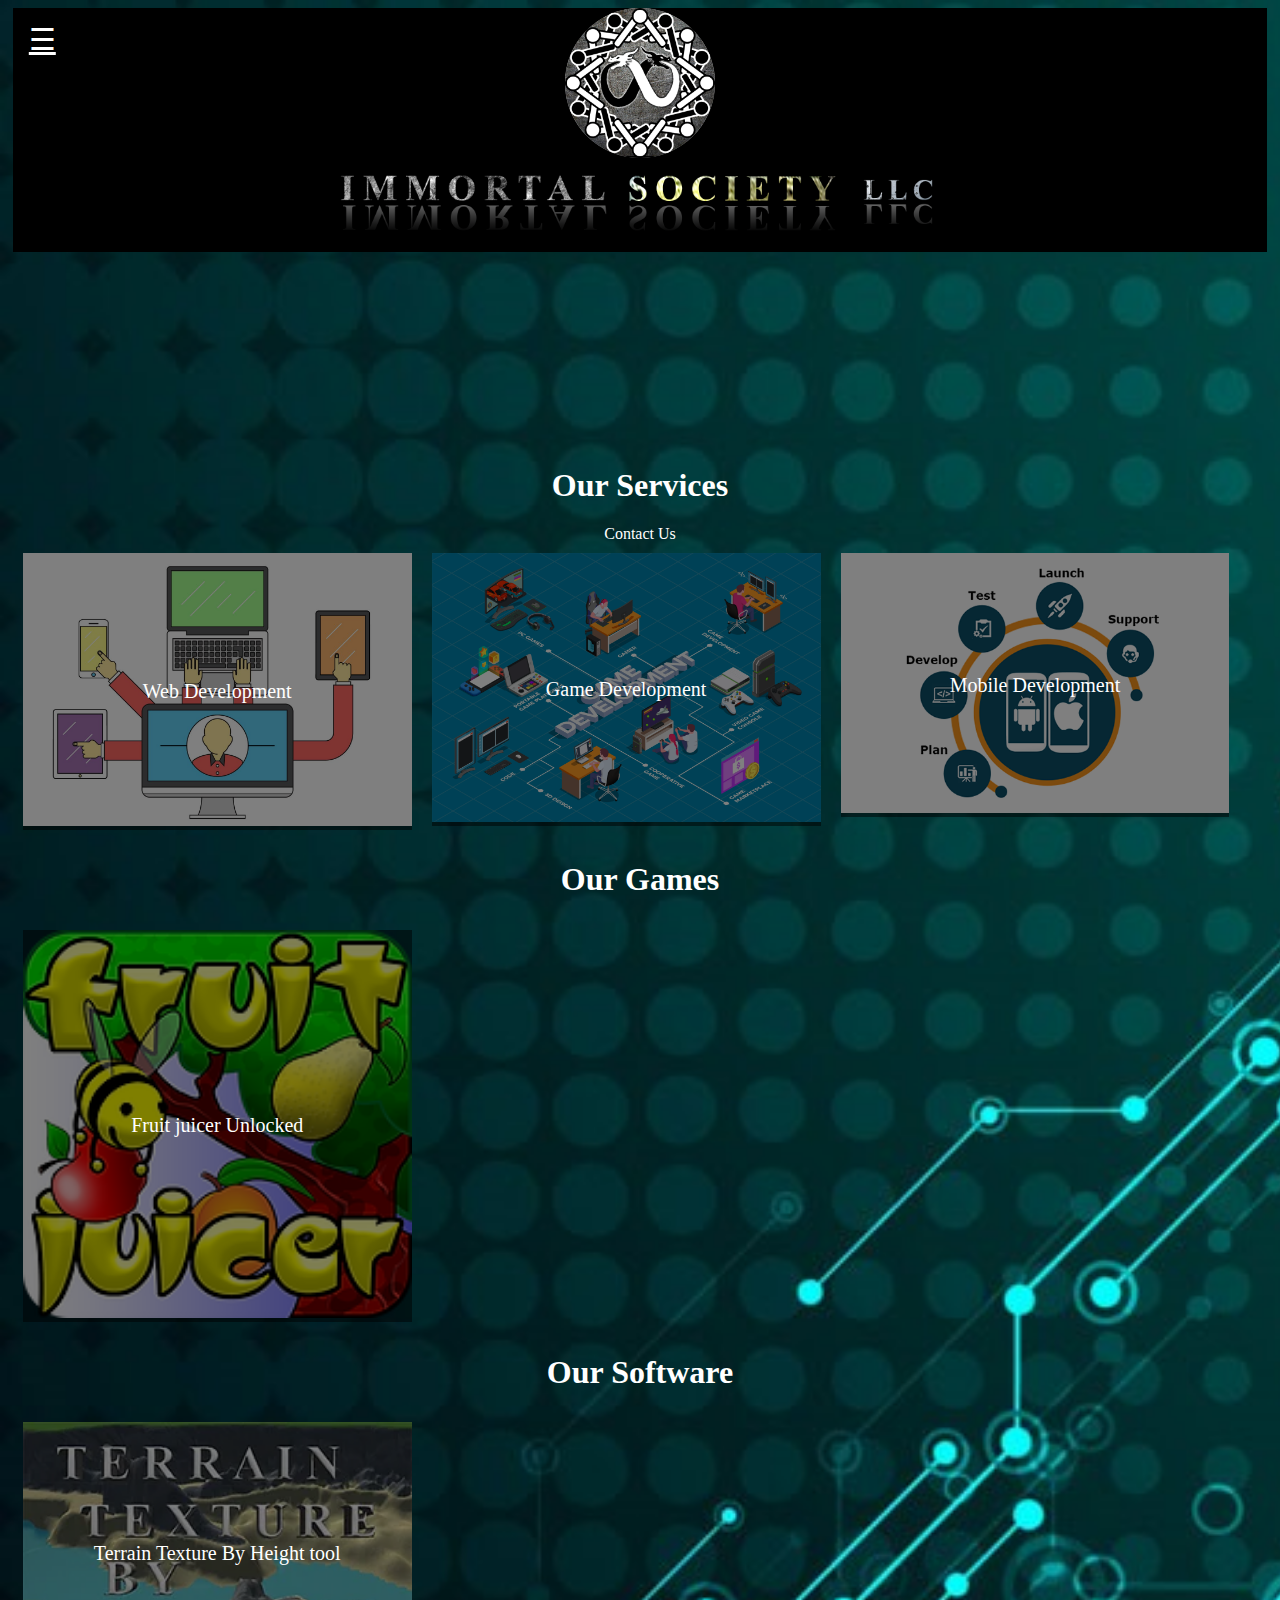
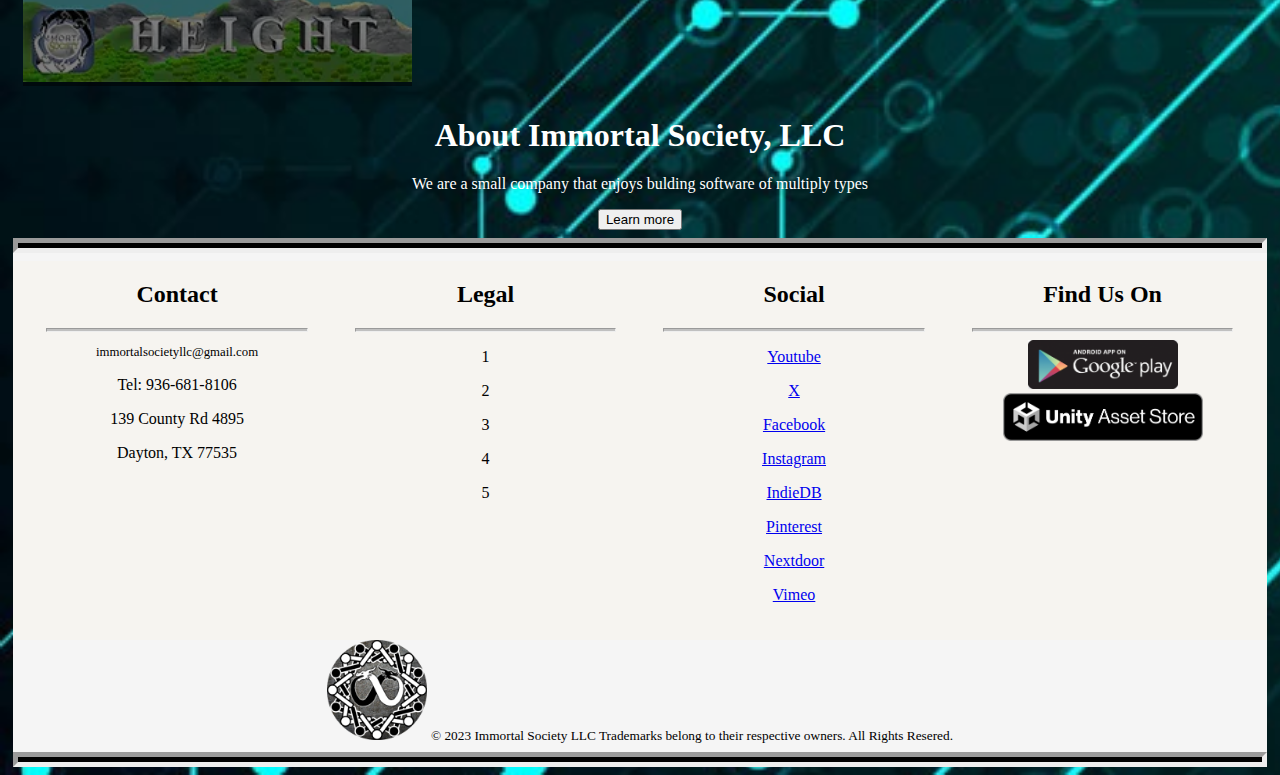
==== index.html @ 019c7b4b "core website" ====
<!doctype html>
<html>
<head>
<meta charset="utf-8">
<title>Home</title>
	
	<style>
		body{
			padding: 0% 1% 0% 1%;
			background-image: url(Images/4677.jpg);
			background-size: cover;
			color: white;
		}
		#page{
			text-align: center;
		}

		#page a{
			
			text-align: center;
			color: inherit;
		}
		#page .column img{
			width: 100%;
			background-color: transparent;
		}
		#page .row:after {
			content:"";
			display: table;
			clear: both;
		}
		#page .column {
			float: left;
			width: 100%;
			margin: 10px;
			position: relative;
  			text-align: center;
  			color: white;
			display: block;

		}
		#page .column .centered {
			position: absolute; 
			bottom: 0; 
			background: rgb(0, 0, 0);
			background: rgba(0, 0, 0, 0.5); /* Black see-through */
			color: #f1f1f1; 
			width: 100%;
			height: 100%;
			transition: .5s ease;
			opacity:1;
			color: white;
			font-size: 20px;
			display: flex;
  			align-items: center; /** Y-axis align **/
  			justify-content: center; /** X-axis align **/
		}
		#page .column .centered div{
			
			vertical-align: middle;
		}
		#page .column:hover .centered {
 		 opacity: 0;
		}
		#page .column:hover img
		{
			transition-duration: .25s;
 			transition-delay: 0.1s;
			width: 101%;
		}
		#page video{
			padding: 20px 0px;
		}
		@media (min-width: 768px){
			body{
				max-width:1920px;
			}
			#page .column {
				width: 47%;
			}
		}
		@media (min-width: 1024px){
			body{
				
				margin-left: auto;
				margin-right: auto;
			}
			#page .column {
				width: 31%;
			}
			
		}
	</style>
<script src="https://ajax.googleapis.com/ajax/libs/jquery/3.6.4/jquery.min.js"></script>
<script src="JavaScripts/loadHeaderFooter.js"></script>
</head>

<body>

	<div id ="header"></div>
	<div id="page">
		<video width="95%"  autoplay loop>
			<source src="Images/Icon animation.mp4" type="video/mp4">
			Your browser does not support the video tag.
		  </video>
		<h1>Our Services</h1>
		<a>Contact Us</a>
		<div class="row">
			<div class="column">
				<a href="#webdev"><img src="Images/6312072116929169f0da0532_office-vector-illustration.jpg" alt="Web development service page">
					<div class="centered">Web Development</div>
				</a>
			</div>
			<div class="column">
				<a href="#gamedev"><img src="Images/shutterstock_1209178567_17fafc5540.png" alt="Game development service page">
					<div class="centered">Game Development</div>
				</a>
			</div>
			<div class="column">
				<a href="#mobiledev"><img src="Images/131612762528484192_2_mobile_development_banner_59c98d40e8.png" alt="Mobile development service page">
					<div class="centered">Mobile Development</div>
				</a>
			</div>
		</div>
		<h1>Our Games</h1>
		<div class="row">
			<div class="column">
				<a href="#fruitjuicergame"><img src="Images/FruitJuicer_Icon.png" alt="fruit juicer unlocked page">
					<div class="centered">Fruit juicer Unlocked</div>
				</a>
			</div>
		</div>
		<h1>Our Software</h1>
		<div class="row">
			<div class="column">
				<a href="#TTHTAsset"><img src="Images/TerrainTextureByHeightToolLogoCard.png" alt="TTHT page">
					<div class="centered">Terrain Texture By Height tool</div>
				</a>
			</div>
		</div>


		<h1>About Immortal Society, LLC </h1>
		<p>We are a small company that enjoys bulding software of multiply types</p>
		<button type="button">Learn more</button>
	</div>
	

	
	<div id="footer"></div>

</body>
</html>
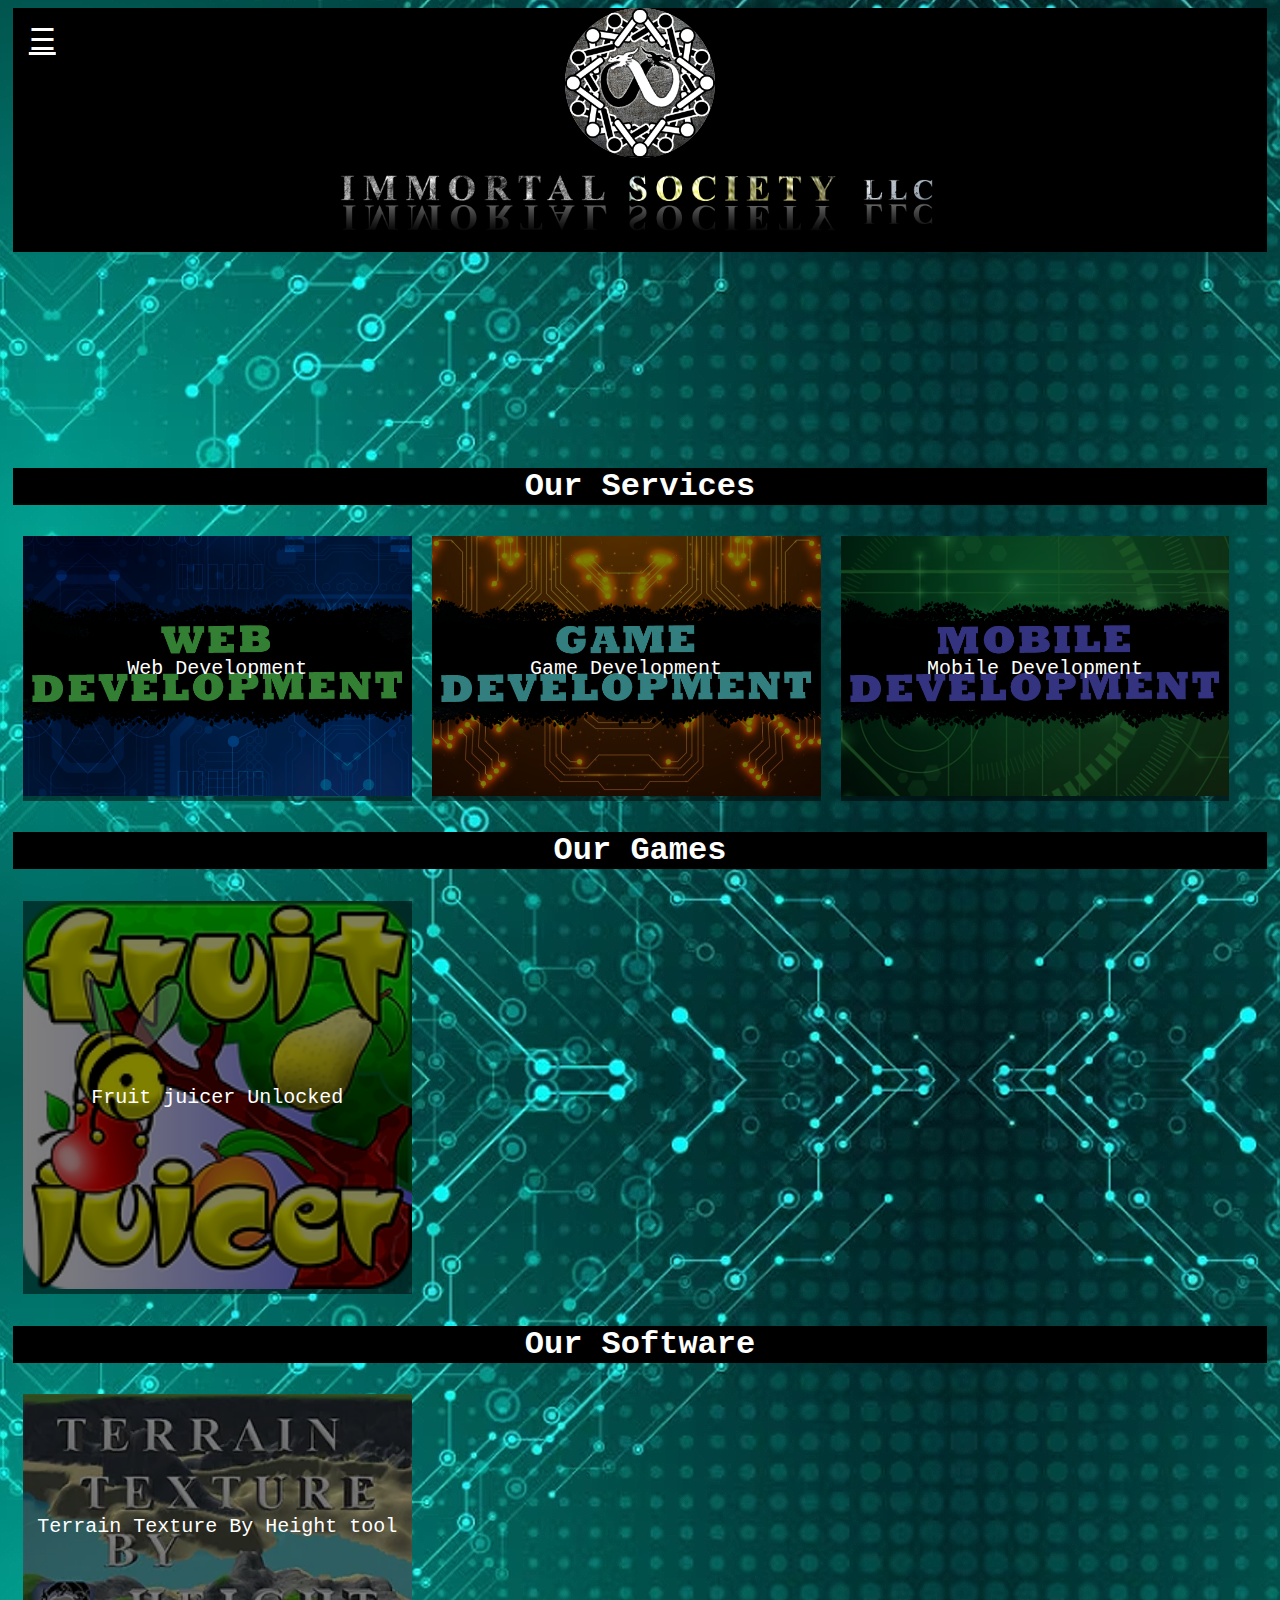
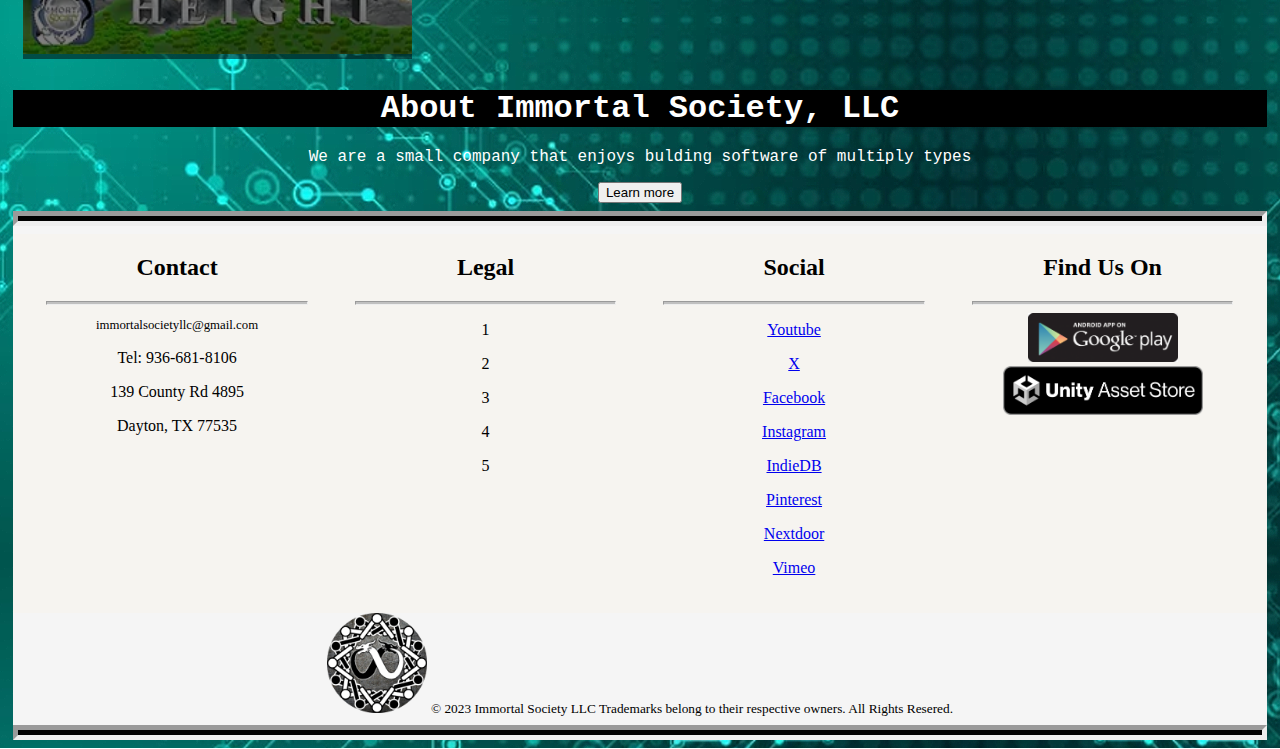
==== commit 35ac3471: "made a few fixes and added the ttht demo" ====
--- a/index.html
+++ b/index.html
@@ -3,100 +3,17 @@
 <head>
 <meta charset="utf-8">
 <title>Home</title>
-	
 	<style>
-		body{
-			padding: 0% 1% 0% 1%;
-			background-image: url(Images/4677.jpg);
-			background-size: cover;
-			color: white;
-		}
-		#page{
-			text-align: center;
-		}
-
-		#page a{
-			
-			text-align: center;
-			color: inherit;
-		}
-		#page .column img{
-			width: 100%;
-			background-color: transparent;
-		}
-		#page .row:after {
-			content:"";
-			display: table;
-			clear: both;
-		}
-		#page .column {
-			float: left;
-			width: 100%;
-			margin: 10px;
-			position: relative;
-  			text-align: center;
-  			color: white;
-			display: block;
-
-		}
-		#page .column .centered {
-			position: absolute; 
-			bottom: 0; 
-			background: rgb(0, 0, 0);
-			background: rgba(0, 0, 0, 0.5); /* Black see-through */
-			color: #f1f1f1; 
-			width: 100%;
-			height: 100%;
-			transition: .5s ease;
-			opacity:1;
-			color: white;
-			font-size: 20px;
-			display: flex;
-  			align-items: center; /** Y-axis align **/
-  			justify-content: center; /** X-axis align **/
-		}
-		#page .column .centered div{
-			
-			vertical-align: middle;
-		}
-		#page .column:hover .centered {
- 		 opacity: 0;
-		}
-		#page .column:hover img
-		{
-			transition-duration: .25s;
- 			transition-delay: 0.1s;
-			width: 101%;
-		}
 		#page video{
 			padding: 20px 0px;
 		}
-		@media (min-width: 768px){
-			body{
-				max-width:1920px;
-			}
-			#page .column {
-				width: 47%;
-			}
-		}
-		@media (min-width: 1024px){
-			body{
-				
-				margin-left: auto;
-				margin-right: auto;
-			}
-			#page .column {
-				width: 31%;
-			}
-			
-		}
 	</style>
+<link rel="stylesheet" href="CSS/pageStyle.css">
 <script src="https://ajax.googleapis.com/ajax/libs/jquery/3.6.4/jquery.min.js"></script>
 <script src="JavaScripts/loadHeaderFooter.js"></script>
 </head>
 
 <body>
-
 	<div id ="header"></div>
 	<div id="page">
 		<video width="95%"  autoplay loop>
@@ -104,20 +21,19 @@
 			Your browser does not support the video tag.
 		  </video>
 		<h1>Our Services</h1>
-		<a>Contact Us</a>
 		<div class="row">
 			<div class="column">
-				<a href="#webdev"><img src="Images/6312072116929169f0da0532_office-vector-illustration.jpg" alt="Web development service page">
+				<a href="#webdev"><img src="Images/Web Development icon.png" alt="Web development service page">
 					<div class="centered">Web Development</div>
 				</a>
 			</div>
 			<div class="column">
-				<a href="#gamedev"><img src="Images/shutterstock_1209178567_17fafc5540.png" alt="Game development service page">
+				<a href="#gamedev"><img src="Images/Game Development icon.png" alt="Game development service page">
 					<div class="centered">Game Development</div>
 				</a>
 			</div>
 			<div class="column">
-				<a href="#mobiledev"><img src="Images/131612762528484192_2_mobile_development_banner_59c98d40e8.png" alt="Mobile development service page">
+				<a href="#mobiledev"><img src="Images/Mobile Development icon.png" alt="Mobile development service page">
 					<div class="centered">Mobile Development</div>
 				</a>
 			</div>
@@ -125,7 +41,7 @@
 		<h1>Our Games</h1>
 		<div class="row">
 			<div class="column">
-				<a href="#fruitjuicergame"><img src="Images/FruitJuicer_Icon.png" alt="fruit juicer unlocked page">
+				<a href="fruit_juicer.html"><img src="Images/FruitJuicer_Icon.png" alt="fruit juicer unlocked page">
 					<div class="centered">Fruit juicer Unlocked</div>
 				</a>
 			</div>
@@ -133,7 +49,7 @@
 		<h1>Our Software</h1>
 		<div class="row">
 			<div class="column">
-				<a href="#TTHTAsset"><img src="Images/TerrainTextureByHeightToolLogoCard.png" alt="TTHT page">
+				<a href="TTHT.html"><img src="Images/TerrainTextureByHeightToolLogoCard.png" alt="TTHT page">
 					<div class="centered">Terrain Texture By Height tool</div>
 				</a>
 			</div>
--- a/CSS/pageStyle.css
+++ b/CSS/pageStyle.css
@@ -0,0 +1,84 @@
+
+body{
+    padding: 0% 1% 0% 1%;
+    background-image: url(/Images/Background.png);
+    background-size: auto;
+    background-repeat: repeat;
+    color: white;
+}
+h1{
+    background-color: black;
+}
+#page{
+    text-align: center;
+    font-family: "Space Mono", monospace;
+}
+#page a{
+    text-align: center;
+    color: inherit;
+}
+#page .column img{
+    width: 100%;
+    background-color: transparent;
+}
+#page .row:after {
+    content:"";
+    display: table;
+    clear: both;
+}
+#page .column {
+    float: left;
+    width: 100%;
+    margin: 10px;
+    position: relative;
+    text-align: center;
+    color: white;
+    display: block;
+}
+#page .column .centered {
+    position: absolute; 
+    bottom: 0; 
+    background: rgb(0, 0, 0);
+    background: rgba(0, 0, 0, 0.5); /* Black see-through */
+    color: #f1f1f1; 
+    width: 100%;
+    height: 100%;
+    transition: .5s ease;
+    opacity:1;
+    color: white;
+    font-size: 20px;
+    display: flex;
+    align-items: center; /** Y-axis align **/
+    justify-content: center; /** X-axis align **/
+}
+#page .column .centered div{
+    
+    vertical-align: middle;
+}
+#page .column:hover .centered {
+  opacity: 0;
+}
+#page .column:hover img
+{
+    transition-duration: .25s;
+     transition-delay: 0.1s;
+    width: 101%;
+}
+@media (min-width: 768px){
+    body{
+        max-width:1920px;
+    }
+    #page .column {
+        width: 47%;
+    }
+}
+
+@media (min-width: 1024px){
+    body{
+        margin-left: auto;
+        margin-right: auto;
+    }
+    #page .column {
+        width: 31%;
+    }
+}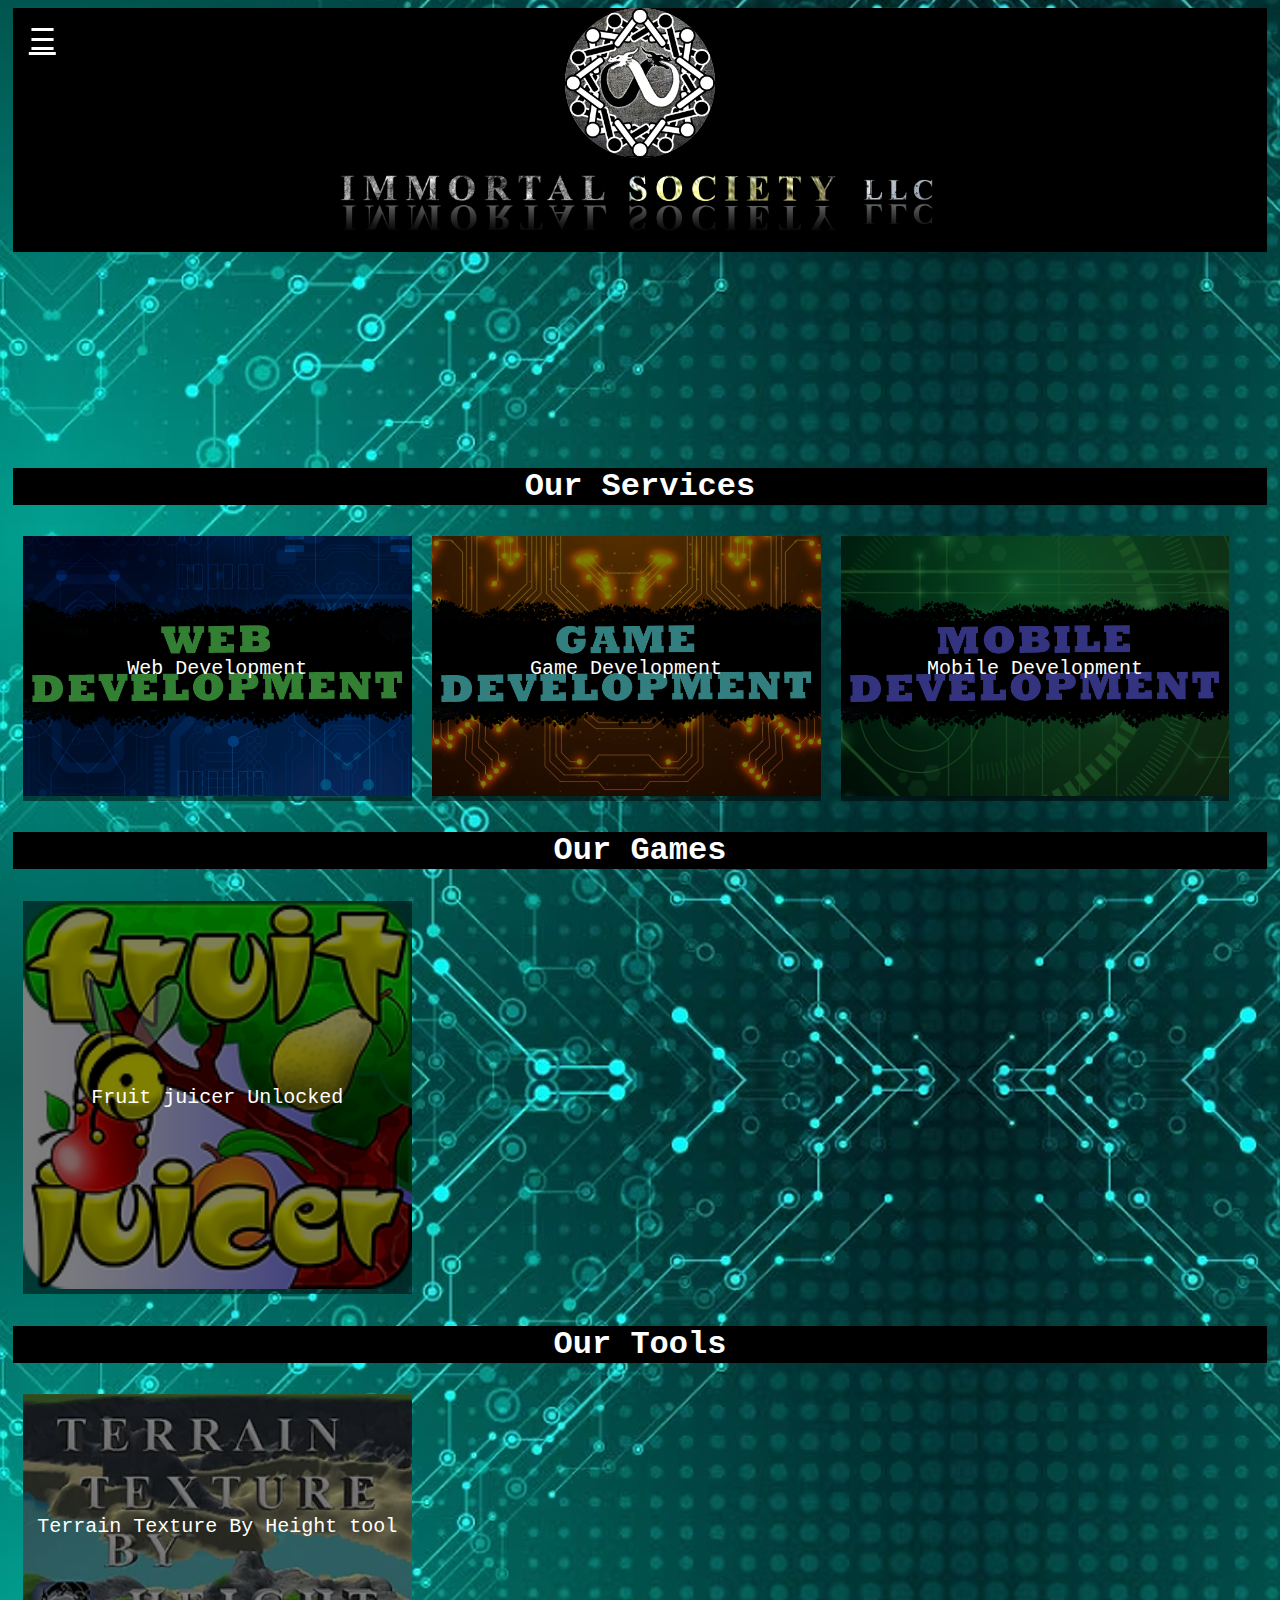
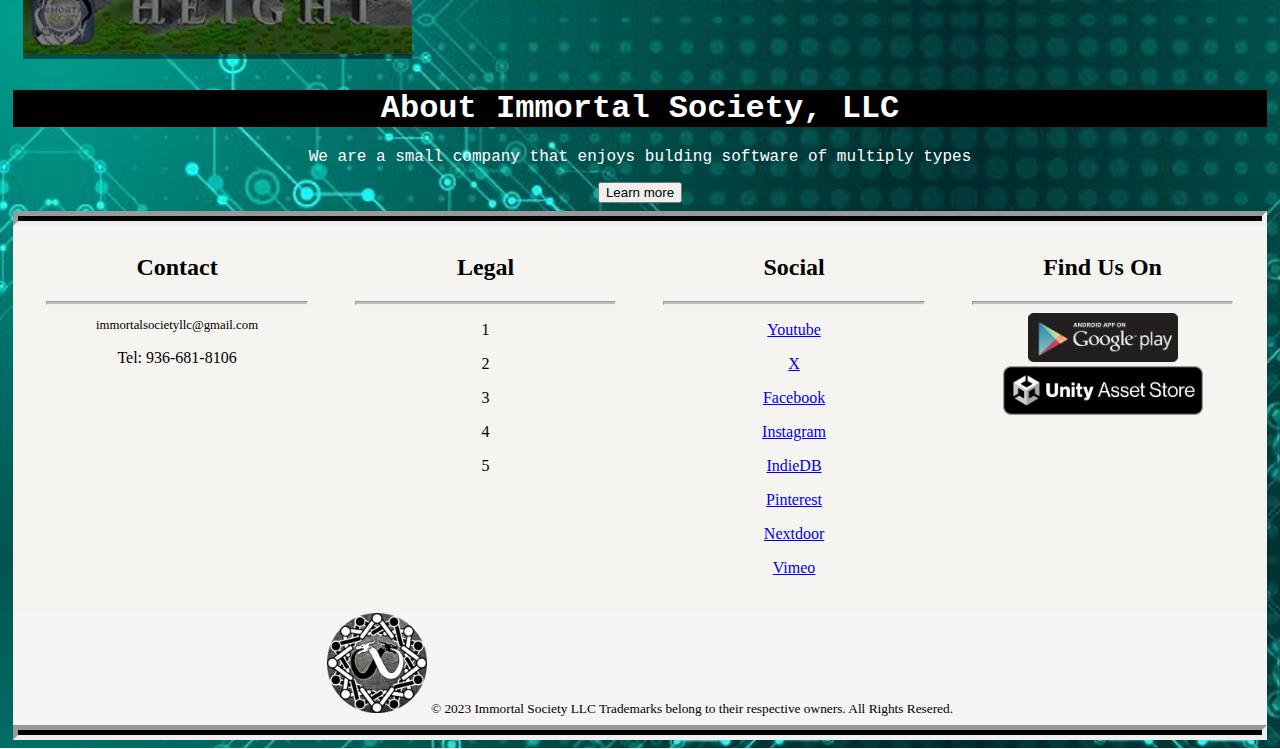
==== commit daa910f8: "made light changes" ====
--- a/index.html
+++ b/index.html
@@ -46,7 +46,7 @@
 				</a>
 			</div>
 		</div>
-		<h1>Our Software</h1>
+		<h1>Our Tools</h1>
 		<div class="row">
 			<div class="column">
 				<a href="TTHT.html"><img src="Images/TerrainTextureByHeightToolLogoCard.png" alt="TTHT page">
@@ -54,8 +54,6 @@
 				</a>
 			</div>
 		</div>
-
-
 		<h1>About Immortal Society, LLC </h1>
 		<p>We are a small company that enjoys bulding software of multiply types</p>
 		<button type="button">Learn more</button>
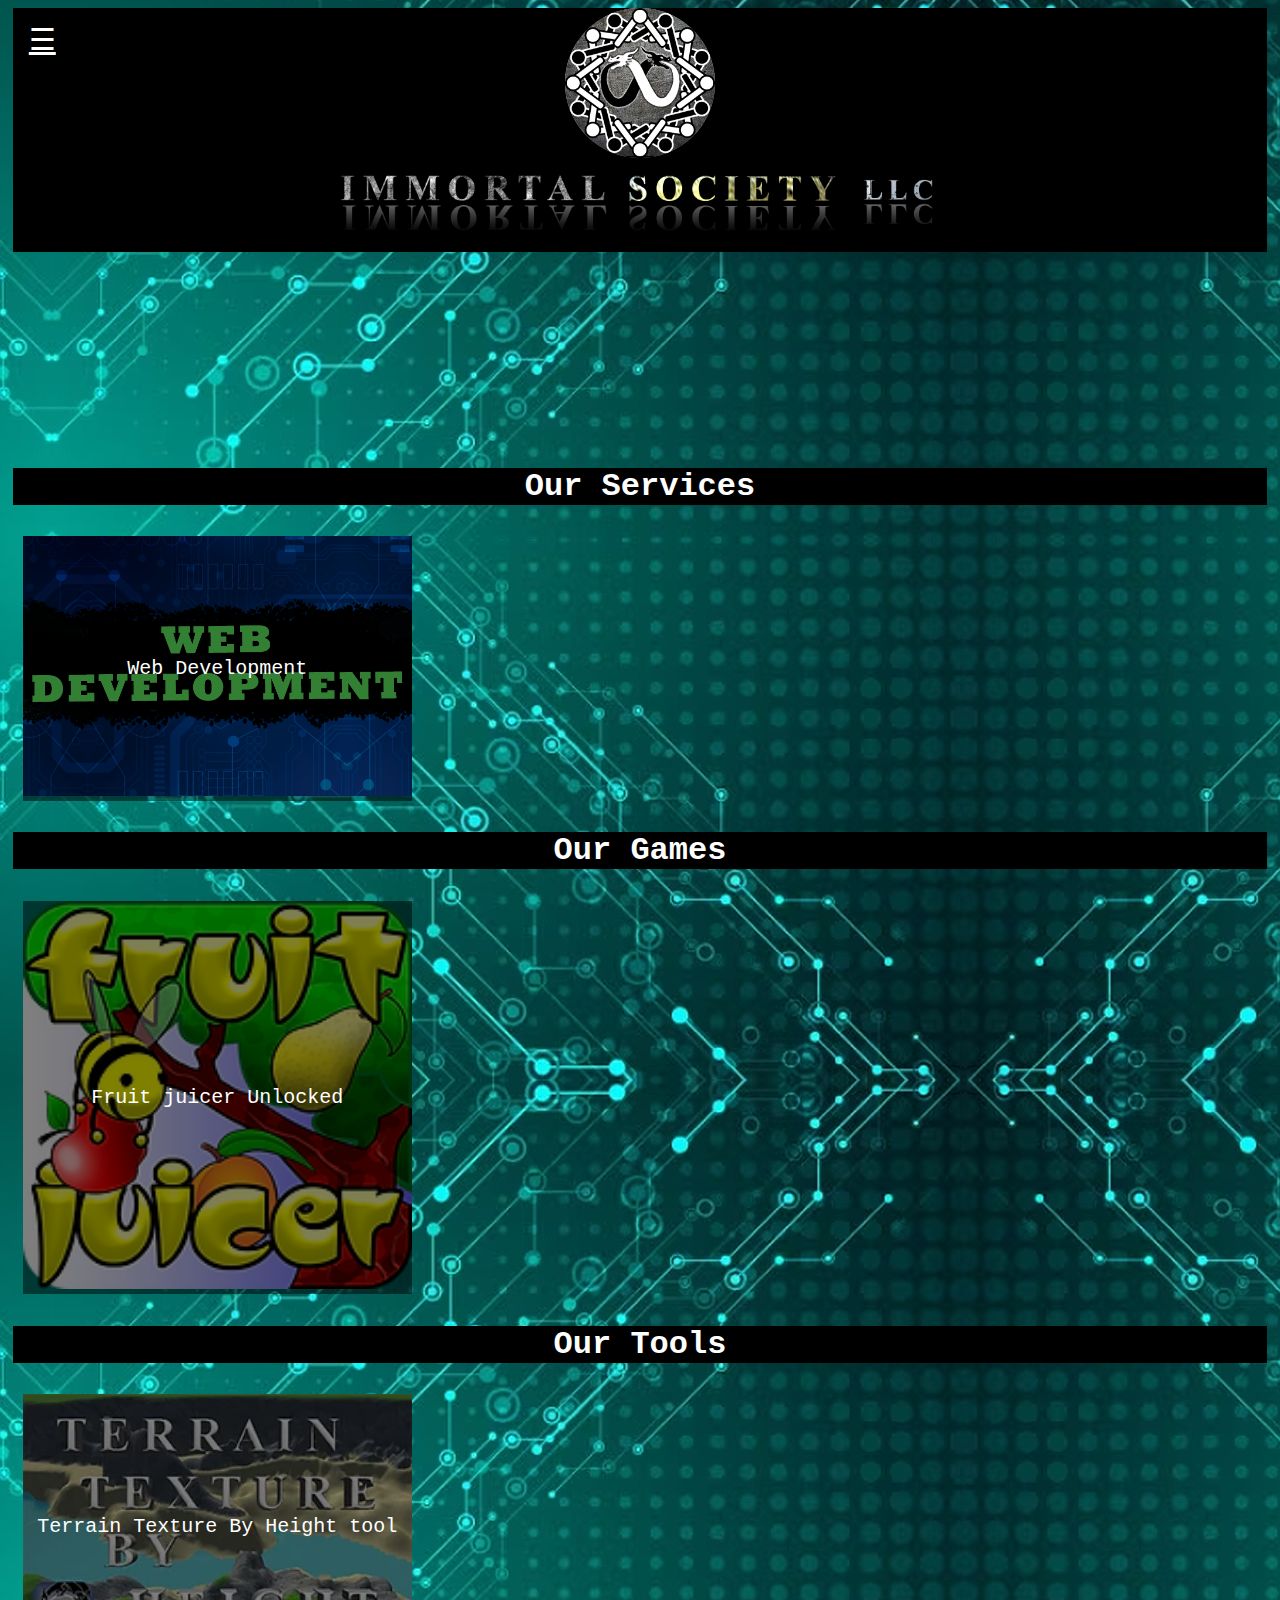
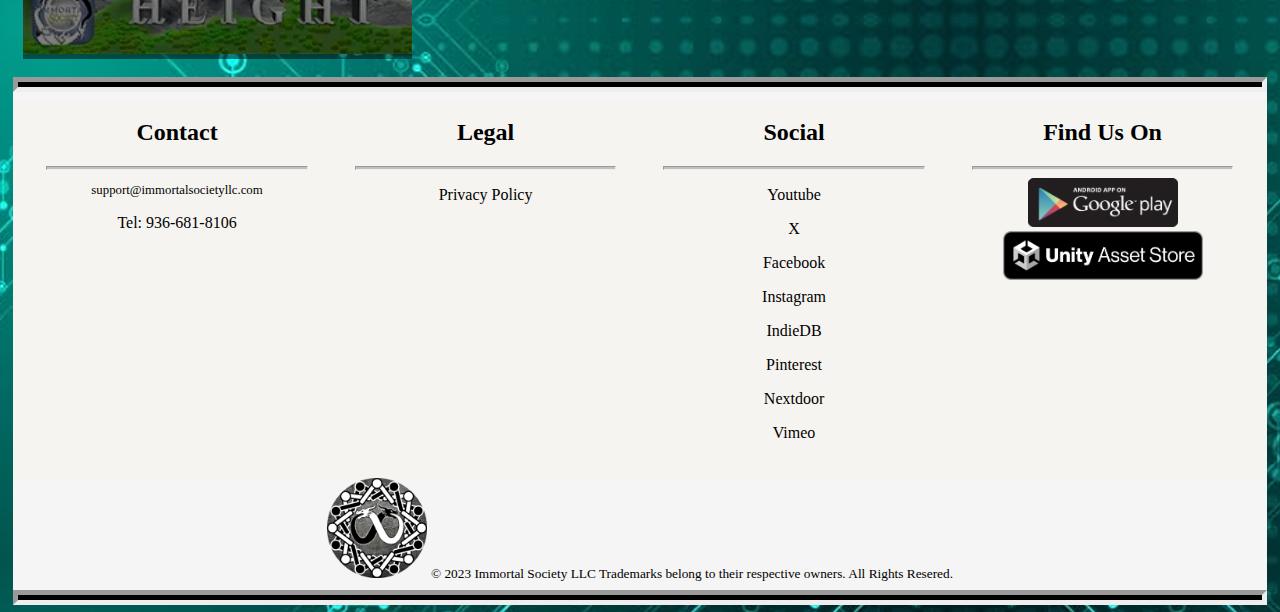
==== commit 018985f3: "add the about page, privacy policy and web dev page" ====
--- a/index.html
+++ b/index.html
@@ -6,8 +6,10 @@
 	<style>
 		#page video{
 			padding: 20px 0px;
+			
 		}
 	</style>
+<link rel="shortcut icon" href="Images/Immortal Society Logo.ico">
 <link rel="stylesheet" href="CSS/pageStyle.css">
 <script src="https://ajax.googleapis.com/ajax/libs/jquery/3.6.4/jquery.min.js"></script>
 <script src="JavaScripts/loadHeaderFooter.js"></script>
@@ -16,25 +18,15 @@
 <body>
 	<div id ="header"></div>
 	<div id="page">
-		<video width="95%"  autoplay loop>
+		<video width="95%"  loop muted playsinline autoplay>
 			<source src="Images/Icon animation.mp4" type="video/mp4">
 			Your browser does not support the video tag.
 		  </video>
 		<h1>Our Services</h1>
 		<div class="row">
 			<div class="column">
-				<a href="#webdev"><img src="Images/Web Development icon.png" alt="Web development service page">
+				<a href="web_dev.html"><img src="Images/Web Development icon.png" alt="Web development service page">
 					<div class="centered">Web Development</div>
-				</a>
-			</div>
-			<div class="column">
-				<a href="#gamedev"><img src="Images/Game Development icon.png" alt="Game development service page">
-					<div class="centered">Game Development</div>
-				</a>
-			</div>
-			<div class="column">
-				<a href="#mobiledev"><img src="Images/Mobile Development icon.png" alt="Mobile development service page">
-					<div class="centered">Mobile Development</div>
 				</a>
 			</div>
 		</div>
@@ -54,9 +46,6 @@
 				</a>
 			</div>
 		</div>
-		<h1>About Immortal Society, LLC </h1>
-		<p>We are a small company that enjoys bulding software of multiply types</p>
-		<button type="button">Learn more</button>
 	</div>
 	
 
